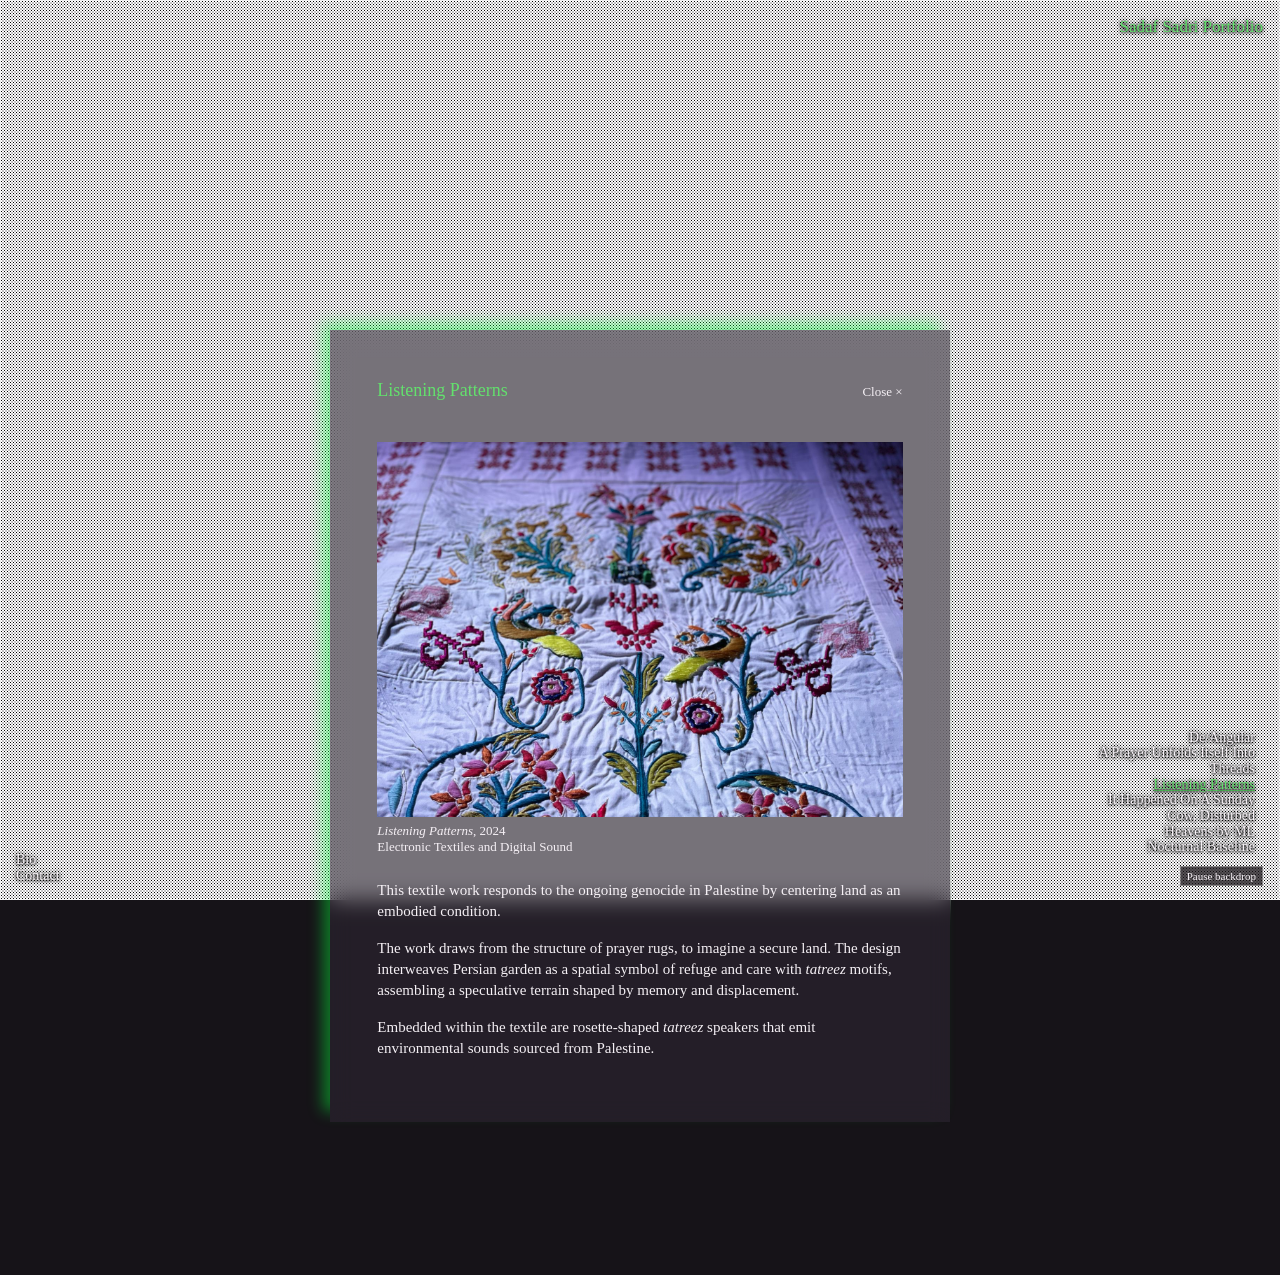
==== listening-patterns/index.html @ a8357791 "Migrate Sadaf Sadri’s art portfolio from Cargo" ====
<!doctype html>
<html lang="en">
<head>
  <meta charset="utf-8">
  <meta name="viewport" content="width=device-width, initial-scale=1">
  <meta name="description" content="Sadaf Sadri’s art portfolio.">
  <title>Listening Patterns | Sadaf Sadri</title>
  <link rel="stylesheet" href="../assets/site.css">
  <script src="../assets/site.js" defer></script>
</head>
<body data-home="../index.html">
  <div class="backdrop" aria-hidden="true"></div>
  <header>
    <a class="site-title" href="../deangular/index.html" data-page>Sadaf Sadri Portfolio</a>
    <nav class="projects" aria-label="Artworks">
      <a href="../deangular/index.html" data-page>De/Angular</a>
      <a href="../aprayerunfoldsitselfinto/index.html" data-page>A Prayer Unfolds Itself Into</a>
      <a href="../threads/index.html" data-page>Threads</a>
      <a href="../listening-patterns/index.html" data-page aria-current="page">Listening Patterns</a>
      <a href="../it-happened-on-a-sunday/index.html" data-page>It Happened On A Sunday</a>
      <a href="../cow-1/index.html" data-page>Cow, Disturbed</a>
      <a href="../heavens-1/index.html" data-page>Heavens by ML</a>
      <a href="../nocturnalbaseline-1/index.html" data-page>Nocturnal Baseline</a>
    </nav>
    <nav class="info" aria-label="About the artist">
      <a href="../bio/index.html" data-page>Bio</a>
      <a href="../contact/index.html" data-page>Contact</a>
    </nav>
    <button class="motion" type="button">Play backdrop</button>
  </header>
  <main id="content">
    <article class="project">
      <header class="project-header">
        <h1 tabindex="-1">Listening Patterns</h1>
        <a class="close" href="../index.html" data-page>Close ×</a>
      </header>
      <figure>
        <img src="../assets/media/listening-patterns.jpg" alt="Listening Patterns textile work" width="4032" height="2882">
        <figcaption><i>Listening Patterns</i>, 2024<br>Electronic Textiles and Digital Sound</figcaption>
      </figure>
      <p>This textile work responds to the ongoing genocide in Palestine by centering land as an embodied condition.</p>
      <p>The work draws from the structure of prayer rugs, to imagine a secure land. The design interweaves Persian garden as a spatial symbol of refuge and care with <i>tatreez</i> motifs, assembling a speculative terrain shaped by memory and displacement.</p>
      <p>Embedded within the textile are rosette-shaped <i>tatreez</i> speakers that emit environmental sounds sourced from Palestine.</p>
    </article>
  </main>
</body>
</html>
---- assets/site.css ----
:root {
  color-scheme: dark;
  --green: #63e06d;
  --ink: #f5f0f5;
  font-family: "Times New Roman", Times, serif;
  background: #161318;
  color: var(--ink);
}
* { box-sizing: border-box; }
body { margin: 0; }
a { color: inherit; }
a:focus-visible, button:focus-visible { outline: 2px solid var(--green); outline-offset: 4px; }
.backdrop { position: fixed; inset: 0; overflow: hidden; pointer-events: none; z-index: -1; background: radial-gradient(ellipse at 75% 38%, #654960, #242330 57%, #151417); }
.backdrop iframe { position: absolute; top: 50%; left: 50%; width: max(100vw, 177.78dvh); height: max(100dvh, 56.25vw); transform: translate(-50%, -50%); border: 0; }
.backdrop::after {
  content: "";
  position: absolute;
  inset: 0;
  background: radial-gradient(circle, #050405 0 0.55px, transparent 0.9px) 0 0 / 3px 3px,
    radial-gradient(circle, #100b13 0 0.45px, transparent 0.85px) 1.5px 1.5px / 3px 3px;
  box-shadow: inset 0 0 0 1px #fffa;
}
.site-title, .projects, .info, .motion { position: fixed; z-index: 1; }
.site-title, .projects a, .info a, .close { text-decoration: none; }
.site-title { top: 17px; right: 17px; font-size: 17px; color: var(--green); }
.projects { right: 25px; bottom: 45px; text-align: right; font-size: 14px; line-height: 1.12; }
.info { left: 16px; bottom: 16px; font-size: 14px; line-height: 1.16; }
.projects a, .info a { display: block; }
.site-title, .projects, .info { text-shadow: 0 1px 3px #000, 0 0 5px #000; }
.projects a:hover, .projects a[aria-current], .info a:hover, .site-title:hover, .close:hover { color: var(--green); text-decoration: underline; }
.motion { right: 17px; bottom: 14px; padding: 3px 6px; font: inherit; font-size: 11px; border: 1px solid #fff5; background: #181318bb; color: var(--ink); cursor: pointer; }
#content:empty { display: none; }
.project {
  position: relative;
  width: min(48.5vw, 760px);
  margin: min(25.8vw, 46dvh) auto 17vh;
  padding: clamp(24px, 3.73vw, 58px);
  background: rgba(49, 41, 54, 0.54);
  backdrop-filter: blur(11px);
  box-shadow: -9px -9px 14px -2px #06ff3c70;
  color: var(--ink);
  font-size: 15px;
  line-height: 1.42;
  z-index: 2;
}
.project.compact { width: min(420px, calc(100% - 32px)); box-shadow: inset 0 0 12px #fffa; background: #344743d9; }
.project-header { display: flex; align-items: baseline; justify-content: space-between; gap: 18px; margin-bottom: 38px; }
.project h1 { margin: 0; font-size: 18px; font-weight: normal; color: var(--green); }
.close { font-size: 13px; white-space: nowrap; }
.project figure { margin: 0 0 25px; }
.project figcaption { margin-top: 6px; font-size: 13px; line-height: 1.24; }
.project img, .project video { display: block; width: 100%; height: auto; }
.project img.logo { max-width: 128px; }
.project audio { width: 100%; }
.project iframe { display: block; border: 0; width: 100%; aspect-ratio: 16 / 9; }
.grid { display: grid; grid-template-columns: repeat(2, minmax(0, 1fr)); gap: 12px; }
.grid.four { grid-template-columns: repeat(4, minmax(0, 1fr)); }
.project p { margin: 0 0 1em; }
@media (max-width: 760px) {
  .site-title { top: 14px; right: 14px; }
  .projects { right: 14px; bottom: 58px; line-height: 1.6; font-size: 16px; }
  .info { bottom: 18px; line-height: 1.7; font-size: 15px; }
  .project { width: calc(100% - 32px); margin: 22dvh auto 13dvh; }
  .grid.four { grid-template-columns: repeat(2, minmax(0, 1fr)); }
}
.project video { aspect-ratio: 9 / 16; background: #171219; }
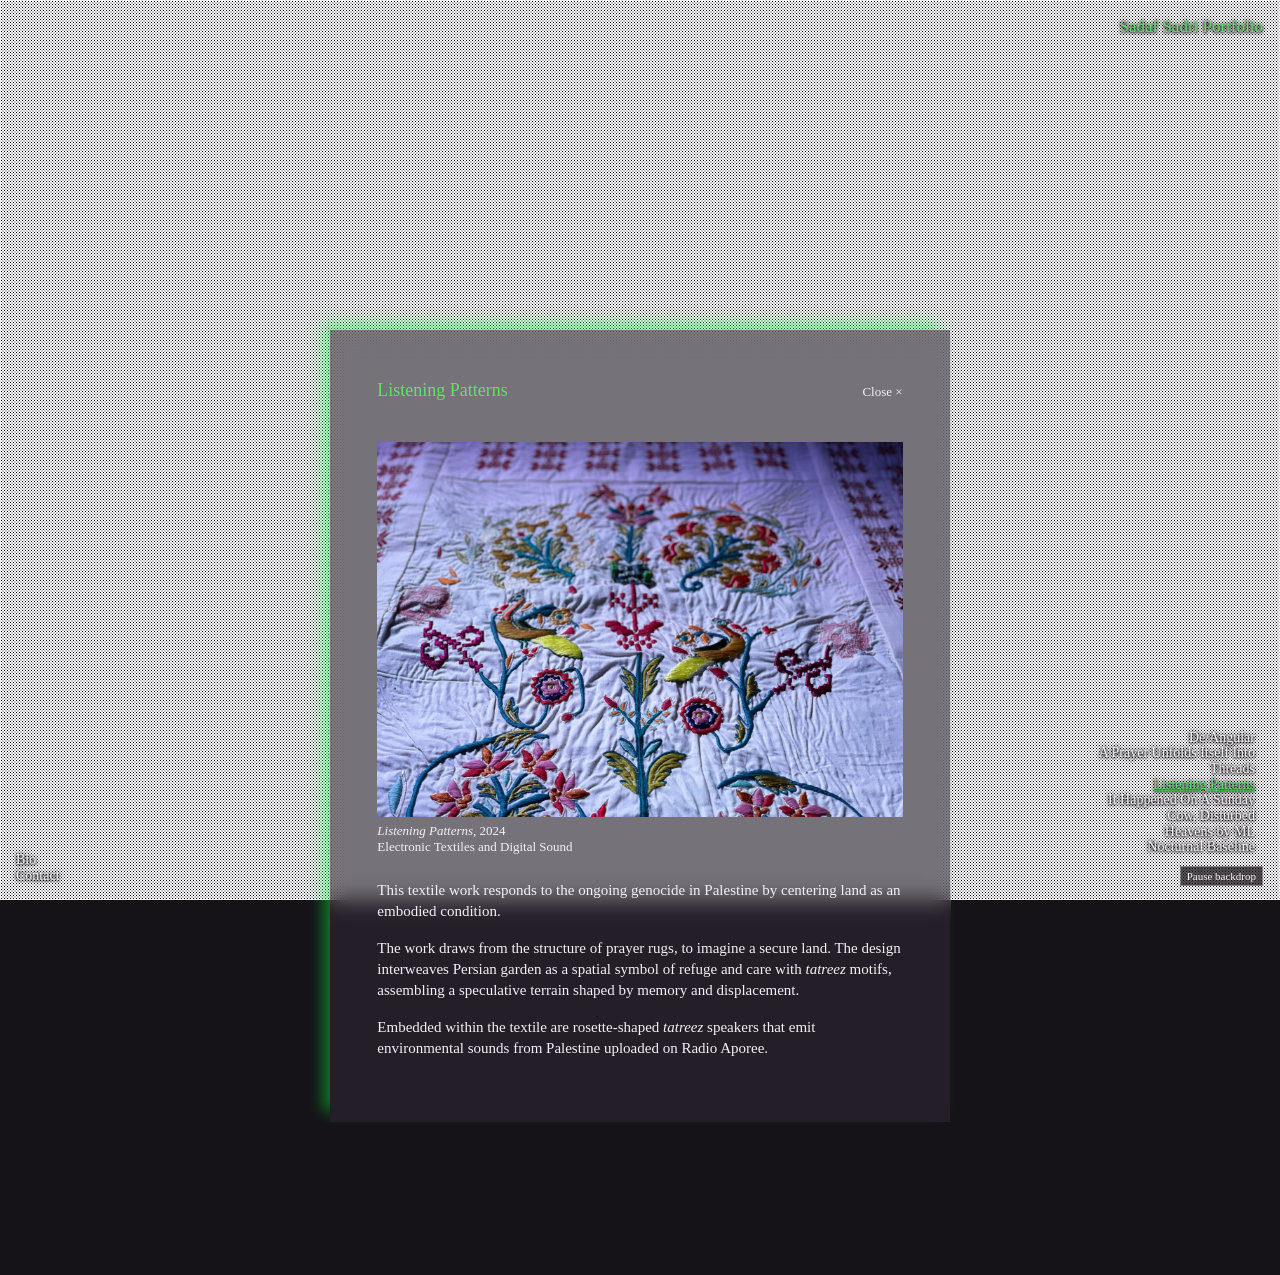
==== commit 32fc8654: "Update index.html" ====
--- a/listening-patterns/index.html
+++ b/listening-patterns/index.html
@@ -40,7 +40,7 @@
       </figure>
       <p>This textile work responds to the ongoing genocide in Palestine by centering land as an embodied condition.</p>
       <p>The work draws from the structure of prayer rugs, to imagine a secure land. The design interweaves Persian garden as a spatial symbol of refuge and care with <i>tatreez</i> motifs, assembling a speculative terrain shaped by memory and displacement.</p>
-      <p>Embedded within the textile are rosette-shaped <i>tatreez</i> speakers that emit environmental sounds sourced from Palestine.</p>
+      <p>Embedded within the textile are rosette-shaped <i>tatreez</i> speakers that emit environmental sounds from Palestine uploaded on Radio Aporee.</p>
     </article>
   </main>
 </body>
